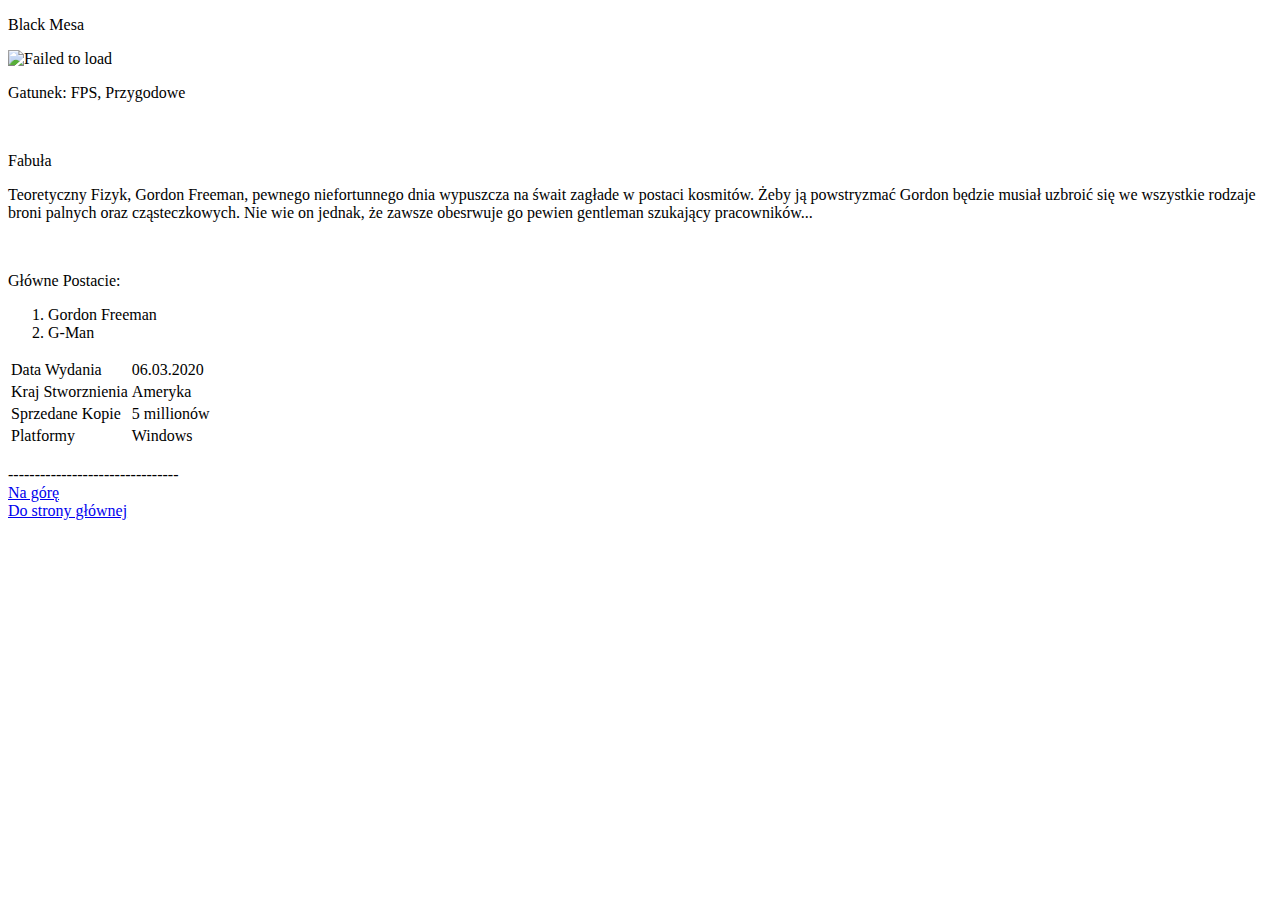
==== BLACK MESA.html @ fd506f66 "Add files via upload" ====
<!doctype html>
<html lang="pl-PL">
<head>
<meta charset="utf-8">
<title>Black Mesa</title>
	<link rel="stylesheet" href="file:///C|/Users/Mikołaj/OneDrive/Pulpit/7 Cudów/U.CSS">
</head>

<body class="XD">
<div class="Hed">
<p id="#top">Black Mesa</p>
	</div>
	<img src="file:///C|/Users/Mikołaj/OneDrive/Pulpit/7 Cudów/Foto/black-mesa-steam-gift-europe.jpg" alt="Failed to load">
<div class="text">
<p>Gatunek: FPS, Przygodowe</p>
</div>
<br>
<div class="secs">
<p>Fabuła</p>
</div>
 <div class="text">
<p>Teoretyczny Fizyk, Gordon Freeman, pewnego niefortunnego dnia wypuszcza na śwait zagłade w postaci kosmitów. Żeby ją powstryzmać Gordon będzie musiał uzbroić się we wszystkie rodzaje broni palnych oraz cząsteczkowych. Nie wie on jednak, że zawsze obesrwuje go pewien gentleman szukający pracowników...</p>
	</div>
<br>
	<div class="secs">
<p>Główne Postacie:</p>
</div>
<div class="text">
<ol type="1" class="center">
  <li>Gordon Freeman</li>
  <li>G-Man</li>
</ol>
<table>
	<tr>
	<td>Data Wydania</td>
	<td>06.03.2020</td>
	</tr>
	<tr>
	<td>Kraj Stworznienia</td>
	<td>Ameryka</td>
	</tr>
	<tr>
	<td>Sprzedane Kopie </td>
	<td>5 millionów</td>
	</tr>
	<tr>
	<td>Platformy</td>
	<td>Windows</td>
	</tr>
	</table>
</div>
	<div class="text">
					<br>
			<a>--------------------------------</a>
			<br>
			<a href="#top">Na górę</a>
		<br>
			<a href="file:///C|/Users/Mikołaj/OneDrive/Pulpit/7 Cudów/MENU.html">Do strony głównej</a>
	</div>
</body>
</html>
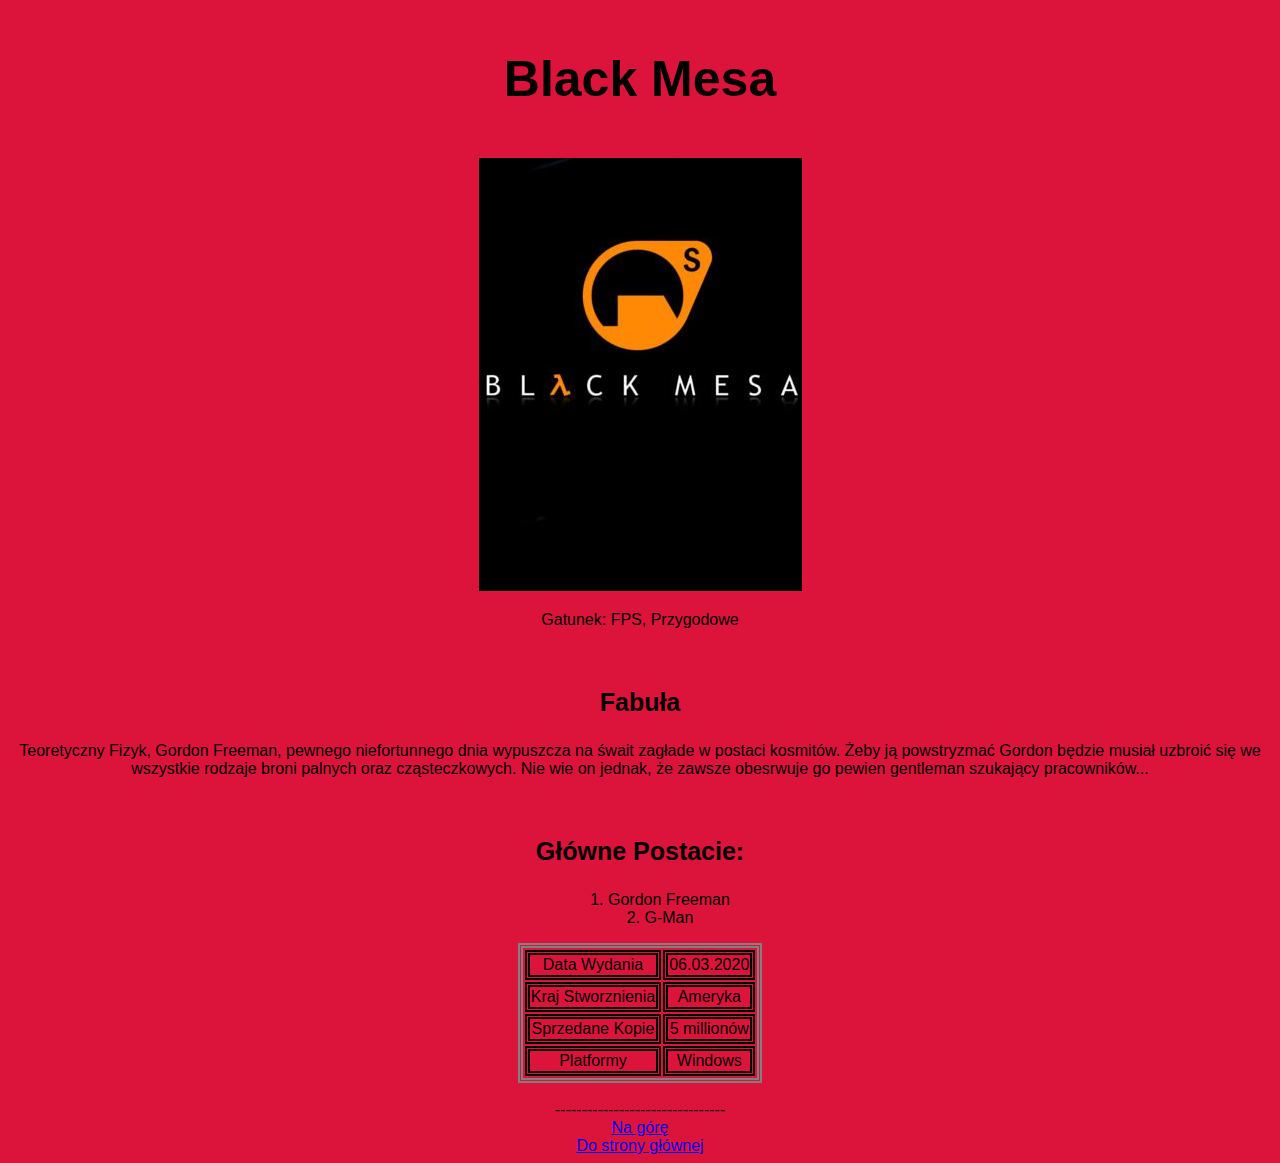
==== commit 118969d3: "Add files via upload" ====
--- a/BLACK MESA.html
+++ b/BLACK MESA.html
@@ -3,14 +3,14 @@
 <head>
 <meta charset="utf-8">
 <title>Black Mesa</title>
-	<link rel="stylesheet" href="file:///C|/Users/Mikołaj/OneDrive/Pulpit/7 Cudów/U.CSS">
+	<link rel="stylesheet" href="U.CSS">
 </head>
 
 <body class="XD">
 <div class="Hed">
 <p id="#top">Black Mesa</p>
 	</div>
-	<img src="file:///C|/Users/Mikołaj/OneDrive/Pulpit/7 Cudów/Foto/black-mesa-steam-gift-europe.jpg" alt="Failed to load">
+	<img src="Foto/black-mesa-steam-gift-europe.jpg" alt="Failed to load">
 <div class="text">
 <p>Gatunek: FPS, Przygodowe</p>
 </div>
@@ -55,7 +55,7 @@
 			<br>
 			<a href="#top">Na górę</a>
 		<br>
-			<a href="file:///C|/Users/Mikołaj/OneDrive/Pulpit/7 Cudów/MENU.html">Do strony głównej</a>
+			<a href="index.html">Do strony głównej</a>
 	</div>
 </body>
 </html>
--- a/U.CSS
+++ b/U.CSS
@@ -0,0 +1,135 @@
+*{
+  box-sizing: border-box;
+  font-family: 'Lato', sans-serif;
+  font-family: 'Oswald', sans-serif;
+  text-align: center;
+}
+table, td, tr {
+border-width: 5px;
+border-style: double;	
+margin-left: auto;
+margin-right: auto;
+text-align: center;
+}
+audio {
+	visibility: hidden;
+	display: none;
+}
+.XD {
+background-color: crimson;
+	
+}
+
+.text {
+  font-family: 'Lato', sans-serif;
+  font-family: 'Oswald', sans-serif;
+  text-align: center;
+}
+.Hed {
+text-align: center;
+font-size: 50px;
+	font-weight: bold;}
+.secs {
+text-align: center;
+font-size: 25px;
+font-weight: bold;
+}
+@media screen and (max-width : 976px ){
+	.text {font-size: 200%} }
+@media screen and (min-width:600px max-width 1200px) {
+	.text {font-size: 150%}
+	
+@media screen and (min-width:1200) {
+  .left, .main, .right {width:100%;} 
+  .main {display: block; background-color:red;} 
+	}}
+/* Position the image container (needed to position the left and right arrows) */
+.container {
+  position: relative;
+}
+
+/* Hide the images by default */
+.mySlides {
+  display: none;
+}
+
+/* Add a pointer when hovering over the thumbnail images */
+.cursor {
+  cursor: pointer;
+}
+
+/* Next & previous buttons */
+.prev,
+.next {
+  cursor: pointer;
+  position: absolute;
+  top: 40%;
+  width: auto;
+  padding: 16px;
+  margin-top: -50px;
+  color: white;
+  font-weight: bold;
+  font-size: 20px;
+  border-radius: 0 3px 3px 0;
+  user-select: none;
+  -webkit-user-select: none;
+}
+
+/* Position the "next button" to the right */
+.next {
+  right: 0;
+  border-radius: 3px 0 0 3px;
+}
+.prev {
+ left: 0;
+  border-radius: 3px 0 0 3px;
+}
+
+/* On hover, add a black background color with a little bit see-through */
+.prev:hover,
+.next:hover {
+  background-color: rgba(0, 0, 0, 0.8);
+}
+
+/* Number text (1/3 etc) */
+.numbertext {
+  color: #f2f2f2;
+  font-size: 12px;
+  padding: 8px 12px;
+  position: absolute;
+  top: 0;
+}
+
+/* Container for image text */
+.caption-container {
+  text-align: center;
+  background-color: #222;
+  padding: 2px 16px;
+  color: white;
+}
+
+.row:after {
+  content: "";
+  display: table;
+  clear: both;
+}
+
+/* Six columns side by side */
+.column {
+  float: left;
+  width: 16.66%;
+}
+
+/* Add a transparency effect for thumnbail images */
+.demo {
+  opacity: 0.6;
+}
+
+.active,
+.demo:hover {
+  opacity: 1;
+}
+.center {
+  text-align: center;
+  list-style-position: inside;
+}
